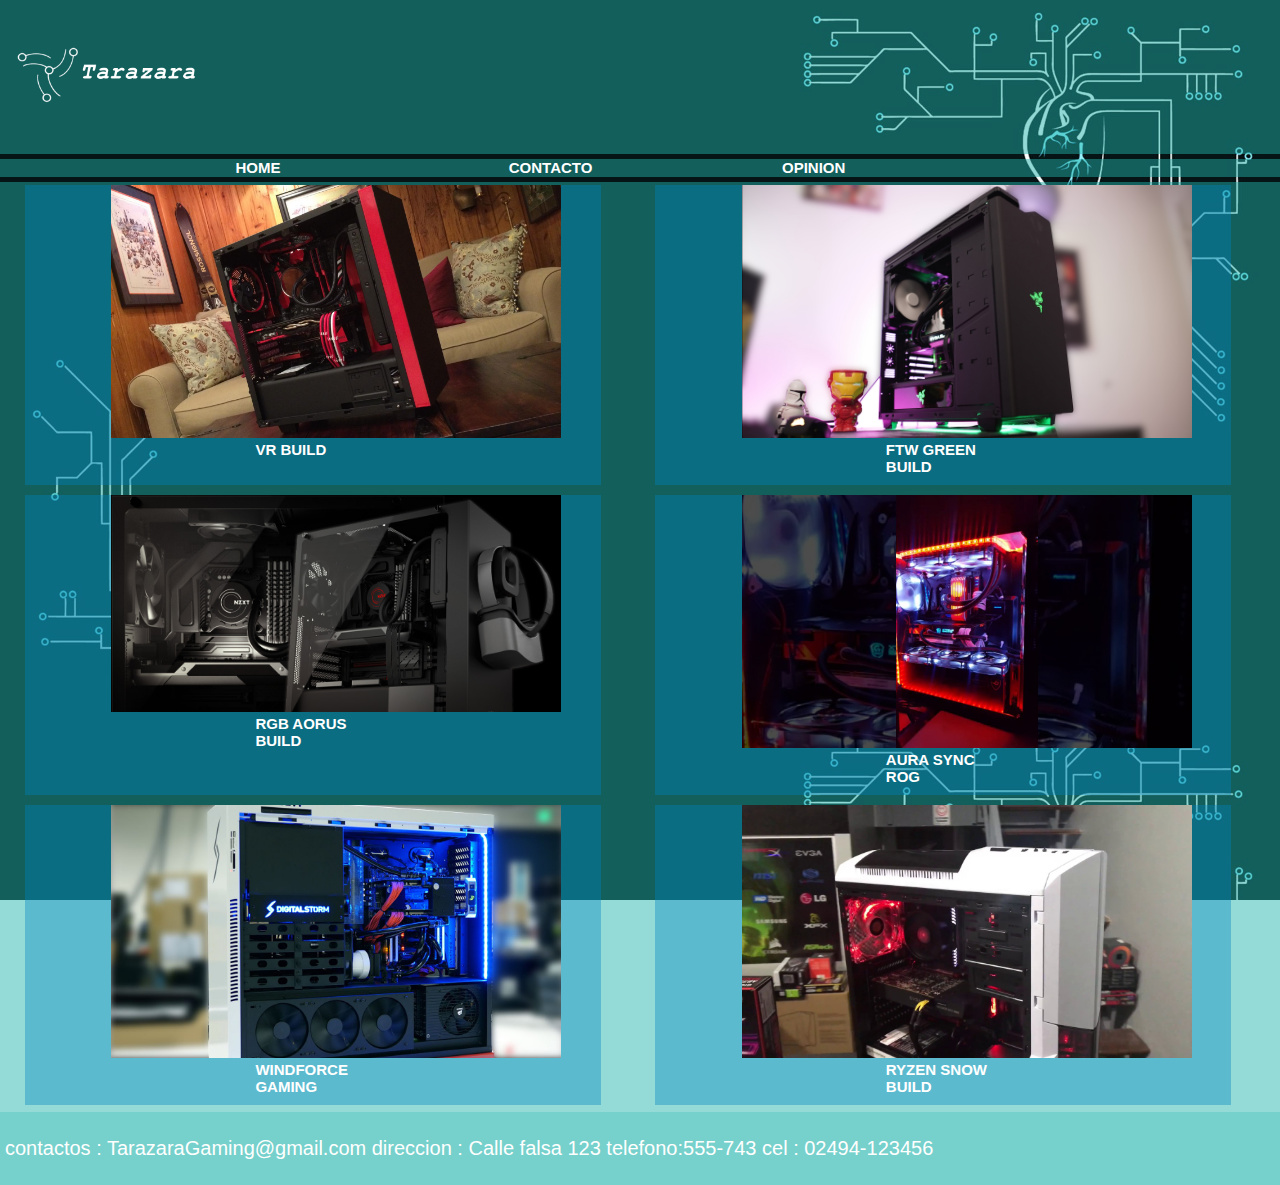
==== index.html @ 1061d287 "primer commit para la pagina" ====
<!DOCTYPE html>
<html lang="en" dir="ltr">
  <head>
    <meta charset="utf-8">
    <title>Tarazara pc</title>
    <link rel="stylesheet" href="css/estilo.css">
    <link rel="shortcut icon" href="img/tarazara_edi.png">
  </head>
  <body>
    <div class="encabezado">
      <a href="index.html"><img src="img/tarazara_con_fuente.png" alt=""></a>
    </div>
    
    <div class="barra">
      
        <ul>
          <li><a href="index.html">Home</a></li>
          <li><a href="#pie">Contacto</a></li>
          <li><a href="encuesta.html">Opinion</a></li>
        </ul>
      
    </div>
    
    <div class="contenido">
        <ul class="listapc">
            <li>
            <a href="compu1.html">
                <div class="maquina"> <!--maquina_1-->
                 <img src="img/gavinetes/2.jpg" alt="">
                 <p>VR build</p>
                </div>
            </a>
            </li>
            <li>
                <a href="compu2.html" >
                <div class="maquina"> <!--maquina_2-->
                     <img src="img/gavinetes/1.jpg" alt="">
                     <p> FTW GREEN BUILD </p> 
                </div>
                </a>
            </li>
            <li>
                <a href="compu3.html" >
                <div class="maquina"> <!--maquina_2-->
                    <img src="img/gavinetes/3.jpg" alt="">
                    <p> RGB AORUS BUILD </p> 
                </div>
                </a>
            </li>
            <li>
                <a href="compu4.html" >
                    <div class="maquina"> <!--maquina_4-->
                        <img src="img/gavinetes/4.jpg" alt="">
                        <p>Aura Sync ROG</p>
                    </div>
                </a>
            </li>
            <li>
                <a href="compu5.html" >
                <div class="maquina"><!--maquina_5-->
                      <img src="img/gavinetes/5.jpg" alt="">
                    <p>Windforce Gaming</p>
               </div>
             </a>
            </li>
            <li>
                <a href="compu6.html" >
                    <div class="maquina"><!--maquina_6-->
                      <img src="img/gavinetes/6.jpg" alt="">
                      <p>Ryzen Snow Build</p>
                  </div>
                </a>
            </li>
        </ul>
        

        
    </div>         
      <div class="pie" id="pie">
        <p>contactos : TarazaraGaming@gmail.com direccion : Calle falsa 123 telefono:555-743 cel : 02494-123456</p>
      </div>

  </body>
</html>
---- css/estilo.css ----
body{
    background-image: url(../img/tecno_corazon_2.jpg);
    background-size:  100%,100%;
    background-attachment: fixed;/*deja fija la imagen */
    margin: 0px;
}

.encabezado {
    background-color: rgba(32, 178, 171, 0.479);
}
.encabezado img{
    width: 200px;
}

html{
    color: white;
    font-family: 'Franklin Gothic Medium', 'Arial Narrow', Arial, sans-serif;
}



li{
    width: 45%;
    margin: 0 auto;
    padding: 3px 25px;
    text-transform: uppercase;
    font-weight: bold;
    font-size: 15px;
    display: inline-block;
}
.listapc{
    padding: 0%;
    margin: 0px;
    border: 0%;
    
}

ul :hover{
    background-color: rgba(180, 253, 250, 0.603);
}


.lista{
    float: left;
    width: 14%;
    background-color: rgba(32, 178, 171, 0.479);;
    
}

ul{
    list-style: none;
    margin: 0px 10%;
    padding: 0px;
    display: inline-block;
}
.barra li{
    width: 30%;
    margin:0px;
    padding: 0px ;
}
.barra ul{
    width: 70%;
}
.lista ul{
    margin: 30px 0px;
}

a{
    color: white;
    text-decoration: none;
}

.barra a{
    padding: 0px 40%;
}

.barra{
    background-color:  rgba(32, 178, 171, 0.479);
    margin: 5px 0px;
}


.contenido{
    width: 100%;
    margin: 0px;
    background-color:rgba(32, 178, 171, 0.479);;
    padding: 0,2%;
    
}

.maquina{
    background-color: rgba(0, 133, 194, 0.377);
    padding: 0px;/*epacio entre contenido y borde*/
    margin: 0px;
    width: 100%;
    height: 300px;
    float: left;
}

.maquina img{
    width: 450px;
    margin: 0px 15%;
}

.maquina p{
    margin: auto 40%;
}


table{
    color:white;
    margin:20px;
    padding: 10px 10px;
}
td{
    border: white 2px solid;    
    padding: 10px 100px;
}

img{
    width: 900px;
}

.pie{
    clear: both;
    background-color: rgba(32, 178, 171, 0.616);
    font-size: 20px;
    padding: 5px;
}

.formulario{
    padding: 40px;
    font-style: italic;
}
.consulta{
    width: 400px;   /*alto*/
    height: 100px; /*alto*/
}
form{
    margin: 0% 20%;
}
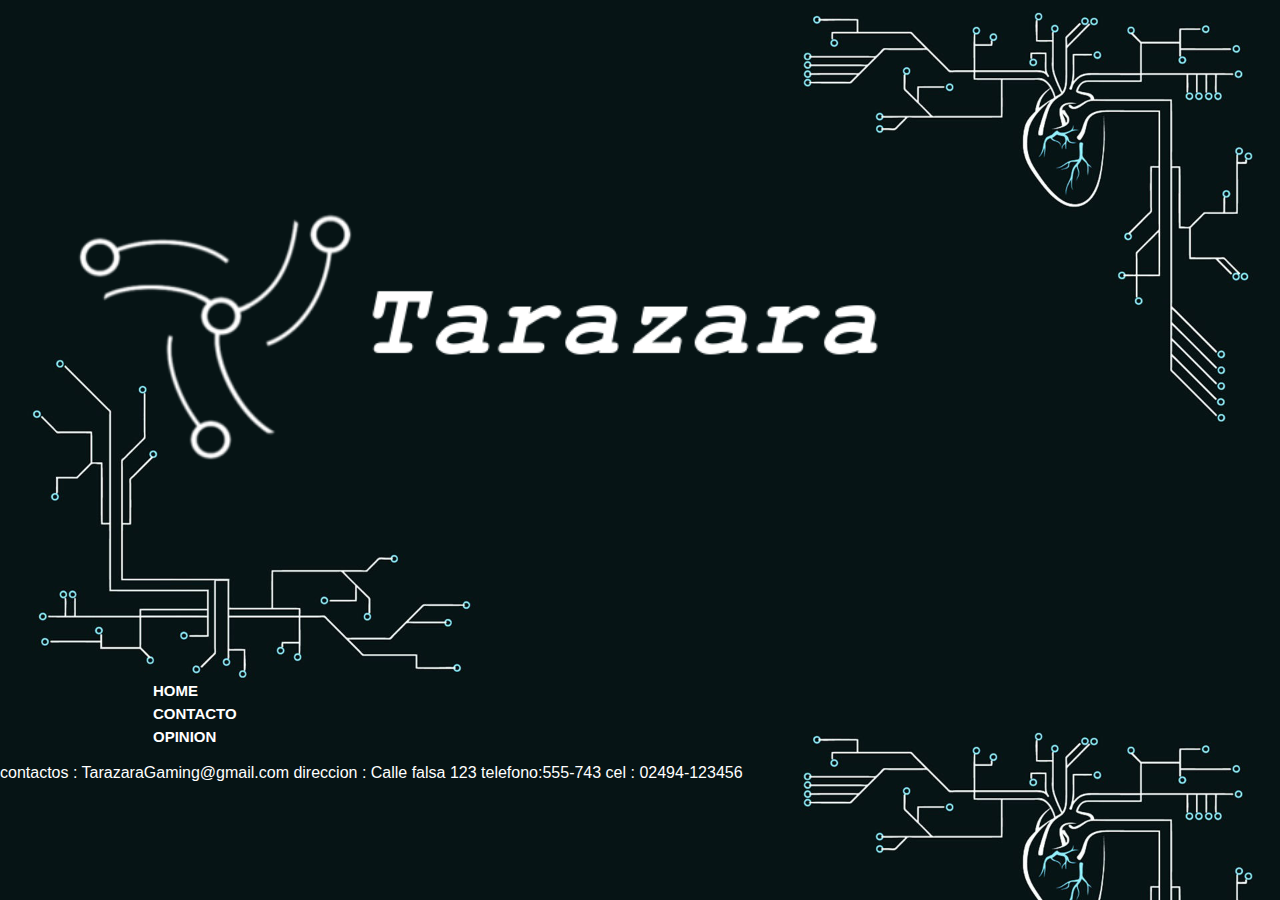
==== commit d3ad9e53: "pagina achurada para usar ajax" ====
--- a/index.html
+++ b/index.html
@@ -7,78 +7,24 @@
     <link rel="shortcut icon" href="img/tarazara_edi.png">
   </head>
   <body>
-    <div class="encabezado">
-      <a href="index.html"><img src="img/tarazara_con_fuente.png" alt=""></a>
-    </div>
-    
-    <div class="barra">
-      
-        <ul>
-          <li><a href="index.html">Home</a></li>
-          <li><a href="#pie">Contacto</a></li>
-          <li><a href="encuesta.html">Opinion</a></li>
-        </ul>
-      
-    </div>
-    
-    <div class="contenido">
-        <ul class="listapc">
-            <li>
-            <a href="compu1.html">
-                <div class="maquina"> <!--maquina_1-->
-                 <img src="img/gavinetes/2.jpg" alt="">
-                 <p>VR build</p>
-                </div>
-            </a>
-            </li>
-            <li>
-                <a href="compu2.html" >
-                <div class="maquina"> <!--maquina_2-->
-                     <img src="img/gavinetes/1.jpg" alt="">
-                     <p> FTW GREEN BUILD </p> 
-                </div>
-                </a>
-            </li>
-            <li>
-                <a href="compu3.html" >
-                <div class="maquina"> <!--maquina_2-->
-                    <img src="img/gavinetes/3.jpg" alt="">
-                    <p> RGB AORUS BUILD </p> 
-                </div>
-                </a>
-            </li>
-            <li>
-                <a href="compu4.html" >
-                    <div class="maquina"> <!--maquina_4-->
-                        <img src="img/gavinetes/4.jpg" alt="">
-                        <p>Aura Sync ROG</p>
-                    </div>
-                </a>
-            </li>
-            <li>
-                <a href="compu5.html" >
-                <div class="maquina"><!--maquina_5-->
-                      <img src="img/gavinetes/5.jpg" alt="">
-                    <p>Windforce Gaming</p>
-               </div>
-             </a>
-            </li>
-            <li>
-                <a href="compu6.html" >
-                    <div class="maquina"><!--maquina_6-->
-                      <img src="img/gavinetes/6.jpg" alt="">
-                      <p>Ryzen Snow Build</p>
-                  </div>
-                </a>
-            </li>
-        </ul>
-        
+        <header>
+            <a href="index.html"><img src="img/tarazara_con_fuente.png" alt=""></a>
+        </header>
 
-        
-    </div>         
-      <div class="pie" id="pie">
-        <p>contactos : TarazaraGaming@gmail.com direccion : Calle falsa 123 telefono:555-743 cel : 02494-123456</p>
-      </div>
+        <nav>
+            <ul>
+            <li><a href="index.html">Home</a></li>
+            <li><a href="#pie">Contacto</a></li>
+            <li><a href="encuesta.html">Opinion</a></li>
+            </ul>
+        </nav>
 
+        <article>
+            
+        </article>
+
+        <footer>
+            <p>contactos : TarazaraGaming@gmail.com direccion : Calle falsa 123 telefono:555-743 cel : 02494-123456</p>
+        </footer>
   </body>
 </html>
